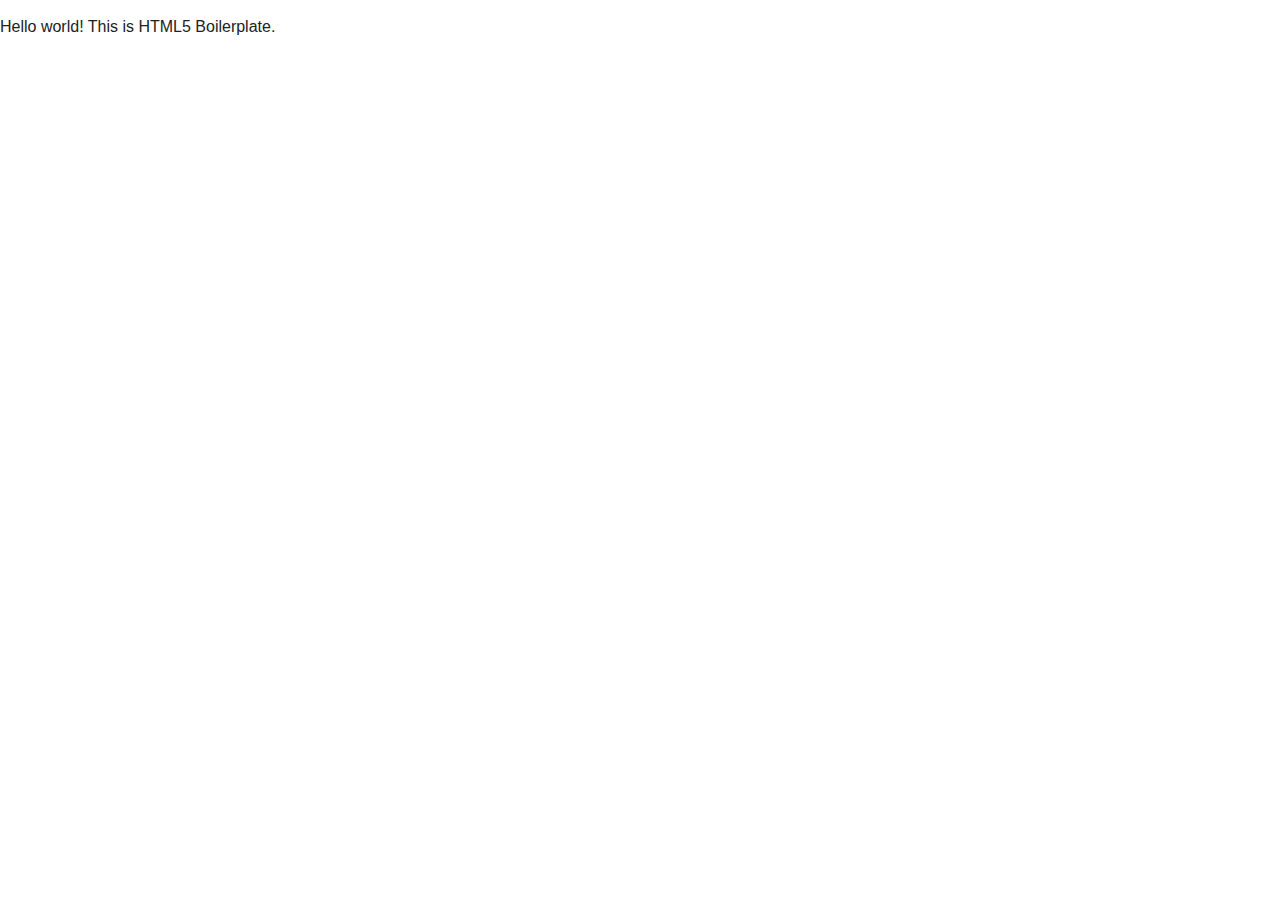
==== index.html @ 040d912d "Added HTML5 boilerplate" ====
<!doctype html>
<html class="no-js" lang="">
    <head>
        <meta charset="utf-8">
        <meta http-equiv="x-ua-compatible" content="ie=edge">
        <title></title>
        <meta name="description" content="">
        <meta name="viewport" content="width=device-width, initial-scale=1">

        <link rel="apple-touch-icon" href="apple-touch-icon.png">
        <!-- Place favicon.ico in the root directory -->

        <link rel="stylesheet" href="css/normalize.css">
        <link rel="stylesheet" href="css/main.css">
        <script src="js/vendor/modernizr-2.8.3.min.js"></script>
    </head>
    <body>
        <!--[if lt IE 8]>
            <p class="browserupgrade">You are using an <strong>outdated</strong> browser. Please <a href="http://browsehappy.com/">upgrade your browser</a> to improve your experience.</p>
        <![endif]-->

        <!-- Add your site or application content here -->
        <p>Hello world! This is HTML5 Boilerplate.</p>

        <script src="//ajax.googleapis.com/ajax/libs/jquery/1.11.2/jquery.min.js"></script>
        <script>window.jQuery || document.write('<script src="js/vendor/jquery-1.11.2.min.js"><\/script>')</script>
        <script src="js/plugins.js"></script>
        <script src="js/main.js"></script>

        <!-- Google Analytics: change UA-XXXXX-X to be your site's ID. -->
        <script>
            (function(b,o,i,l,e,r){b.GoogleAnalyticsObject=l;b[l]||(b[l]=
            function(){(b[l].q=b[l].q||[]).push(arguments)});b[l].l=+new Date;
            e=o.createElement(i);r=o.getElementsByTagName(i)[0];
            e.src='https://www.google-analytics.com/analytics.js';
            r.parentNode.insertBefore(e,r)}(window,document,'script','ga'));
            ga('create','UA-XXXXX-X','auto');ga('send','pageview');
        </script>
    </body>
</html>
---- css/main.css ----
/*! HTML5 Boilerplate v5.1.0 | MIT License | https://html5boilerplate.com/ */

/*
 * What follows is the result of much research on cross-browser styling.
 * Credit left inline and big thanks to Nicolas Gallagher, Jonathan Neal,
 * Kroc Camen, and the H5BP dev community and team.
 */

/* ==========================================================================
   Base styles: opinionated defaults
   ========================================================================== */

html {
    color: #222;
    font-size: 1em;
    line-height: 1.4;
}

/*
 * Remove text-shadow in selection highlight:
 * https://twitter.com/miketaylr/status/12228805301
 *
 * These selection rule sets have to be separate.
 * Customize the background color to match your design.
 */

::-moz-selection {
    background: #b3d4fc;
    text-shadow: none;
}

::selection {
    background: #b3d4fc;
    text-shadow: none;
}

/*
 * A better looking default horizontal rule
 */

hr {
    display: block;
    height: 1px;
    border: 0;
    border-top: 1px solid #ccc;
    margin: 1em 0;
    padding: 0;
}

/*
 * Remove the gap between audio, canvas, iframes,
 * images, videos and the bottom of their containers:
 * https://github.com/h5bp/html5-boilerplate/issues/440
 */

audio,
canvas,
iframe,
img,
svg,
video {
    vertical-align: middle;
}

/*
 * Remove default fieldset styles.
 */

fieldset {
    border: 0;
    margin: 0;
    padding: 0;
}

/*
 * Allow only vertical resizing of textareas.
 */

textarea {
    resize: vertical;
}

/* ==========================================================================
   Browser Upgrade Prompt
   ========================================================================== */

.browserupgrade {
    margin: 0.2em 0;
    background: #ccc;
    color: #000;
    padding: 0.2em 0;
}

/* ==========================================================================
   Author's custom styles
   ========================================================================== */

















/* ==========================================================================
   Helper classes
   ========================================================================== */

/*
 * Hide visually and from screen readers:
 */

.hidden {
    display: none !important;
}

/*
 * Hide only visually, but have it available for screen readers:
 * http://snook.ca/archives/html_and_css/hiding-content-for-accessibility
 */

.visuallyhidden {
    border: 0;
    clip: rect(0 0 0 0);
    height: 1px;
    margin: -1px;
    overflow: hidden;
    padding: 0;
    position: absolute;
    width: 1px;
}

/*
 * Extends the .visuallyhidden class to allow the element
 * to be focusable when navigated to via the keyboard:
 * https://www.drupal.org/node/897638
 */

.visuallyhidden.focusable:active,
.visuallyhidden.focusable:focus {
    clip: auto;
    height: auto;
    margin: 0;
    overflow: visible;
    position: static;
    width: auto;
}

/*
 * Hide visually and from screen readers, but maintain layout
 */

.invisible {
    visibility: hidden;
}

/*
 * Clearfix: contain floats
 *
 * For modern browsers
 * 1. The space content is one way to avoid an Opera bug when the
 *    `contenteditable` attribute is included anywhere else in the document.
 *    Otherwise it causes space to appear at the top and bottom of elements
 *    that receive the `clearfix` class.
 * 2. The use of `table` rather than `block` is only necessary if using
 *    `:before` to contain the top-margins of child elements.
 */

.clearfix:before,
.clearfix:after {
    content: " "; /* 1 */
    display: table; /* 2 */
}

.clearfix:after {
    clear: both;
}

/* ==========================================================================
   EXAMPLE Media Queries for Responsive Design.
   These examples override the primary ('mobile first') styles.
   Modify as content requires.
   ========================================================================== */

@media only screen and (min-width: 35em) {
    /* Style adjustments for viewports that meet the condition */
}

@media print,
       (-webkit-min-device-pixel-ratio: 1.25),
       (min-resolution: 120dpi) {
    /* Style adjustments for high resolution devices */
}

/* ==========================================================================
   Print styles.
   Inlined to avoid the additional HTTP request:
   http://www.phpied.com/delay-loading-your-print-css/
   ========================================================================== */

@media print {
    *,
    *:before,
    *:after {
        background: transparent !important;
        color: #000 !important; /* Black prints faster:
                                   http://www.sanbeiji.com/archives/953 */
        box-shadow: none !important;
        text-shadow: none !important;
    }

    a,
    a:visited {
        text-decoration: underline;
    }

    a[href]:after {
        content: " (" attr(href) ")";
    }

    abbr[title]:after {
        content: " (" attr(title) ")";
    }

    /*
     * Don't show links that are fragment identifiers,
     * or use the `javascript:` pseudo protocol
     */

    a[href^="#"]:after,
    a[href^="javascript:"]:after {
        content: "";
    }

    pre,
    blockquote {
        border: 1px solid #999;
        page-break-inside: avoid;
    }

    /*
     * Printing Tables:
     * http://css-discuss.incutio.com/wiki/Printing_Tables
     */

    thead {
        display: table-header-group;
    }

    tr,
    img {
        page-break-inside: avoid;
    }

    img {
        max-width: 100% !important;
    }

    p,
    h2,
    h3 {
        orphans: 3;
        widows: 3;
    }

    h2,
    h3 {
        page-break-after: avoid;
    }
}
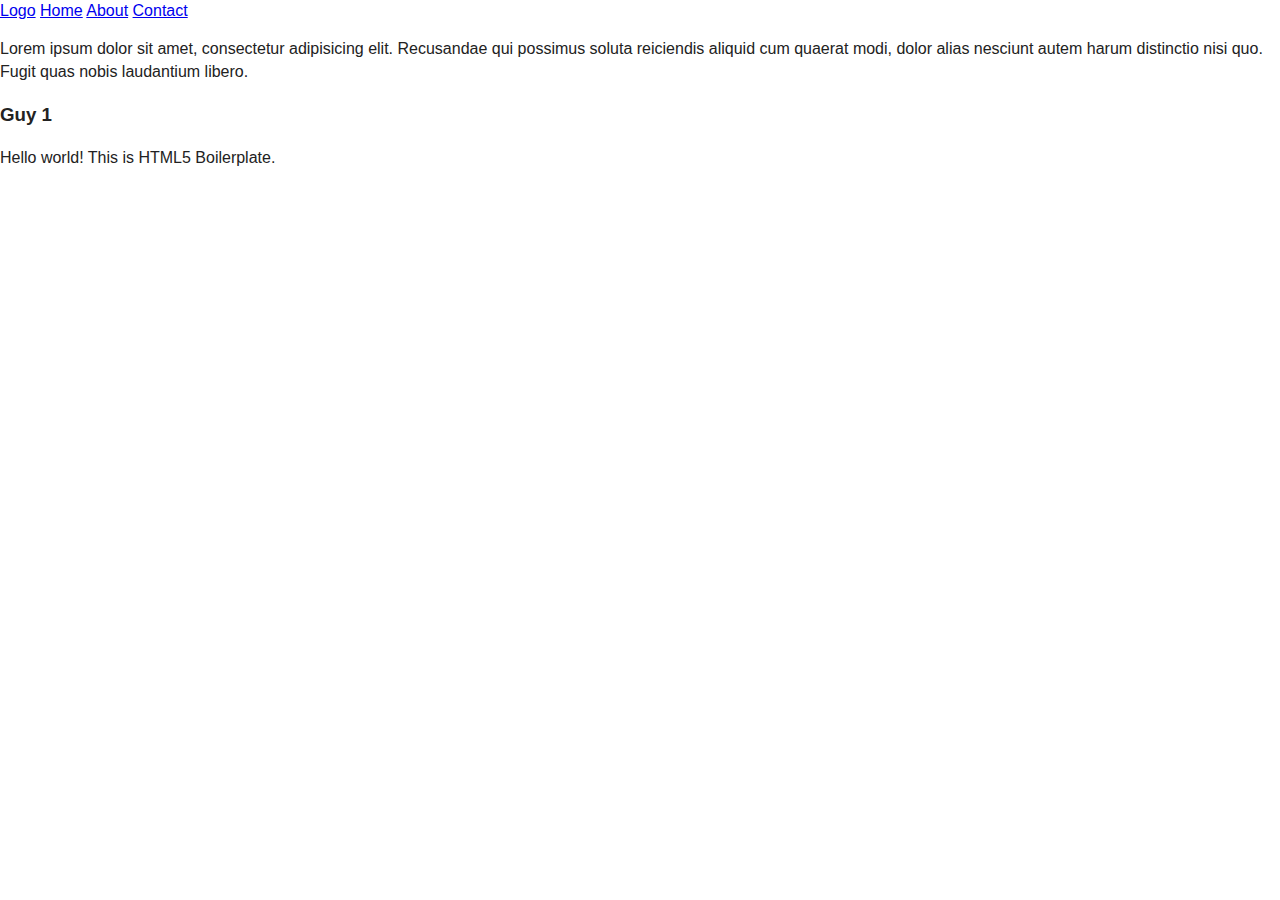
==== commit f42043c3: "updated files" ====
--- a/index.html
+++ b/index.html
@@ -1,40 +1,55 @@
 <!doctype html>
 <html class="no-js" lang="">
-    <head>
-        <meta charset="utf-8">
-        <meta http-equiv="x-ua-compatible" content="ie=edge">
-        <title></title>
-        <meta name="description" content="">
-        <meta name="viewport" content="width=device-width, initial-scale=1">
+  <head>
+    <meta charset="utf-8">
+    <meta http-equiv="x-ua-compatible" content="ie=edge">
+    <title>Rene Ahillon - The Radical Voice | Sydney Voice Over</title>
+    <meta name="description" content="">
+    <meta name="viewport" content="width=device-width, initial-scale=1">
 
-        <link rel="apple-touch-icon" href="apple-touch-icon.png">
-        <!-- Place favicon.ico in the root directory -->
+    <link rel="apple-touch-icon" href="apple-touch-icon.png">
+    <!-- Place favicon.ico in the root directory -->
 
-        <link rel="stylesheet" href="css/normalize.css">
-        <link rel="stylesheet" href="css/main.css">
-        <script src="js/vendor/modernizr-2.8.3.min.js"></script>
-    </head>
-    <body>
-        <!--[if lt IE 8]>
-            <p class="browserupgrade">You are using an <strong>outdated</strong> browser. Please <a href="http://browsehappy.com/">upgrade your browser</a> to improve your experience.</p>
-        <![endif]-->
+    <link rel="stylesheet" href="css/normalize.css">
+    <link rel="stylesheet" href="css/main.css">
+    <!-- <link href='http://fonts.googleapis.com/css?family=Open+Sans:300|Oswald' rel='stylesheet' type='text/css'> -->
+    <link rel="stylesheet" href="css/style.css">
+    <script src="js/vendor/modernizr-2.8.3.min.js"></script>
+  </head>
+  <body>
+    <!--[if lt IE 8]>
+        <p class="browserupgrade">You are using an <strong>outdated</strong> browser. Please <a href="http://browsehappy.com/">upgrade your browser</a> to improve your experience.</p>
+    <![endif]-->
 
-        <!-- Add your site or application content here -->
-        <p>Hello world! This is HTML5 Boilerplate.</p>
+    <header>
+      <div class="main-container">
+        <nav>
+          <a href="/">Logo</a>
+          <a href="/">Home</a>
+          <a href="#">About</a>
+          <a href="#">Contact</a>
+        </nav>
+      </div>
+    </header>
+    <div class="main-container">
+      <p>Lorem ipsum dolor sit amet, consectetur adipisicing elit. Recusandae qui possimus soluta reiciendis aliquid cum quaerat modi, dolor alias nesciunt autem harum distinctio nisi quo. Fugit quas nobis laudantium libero.</p>
+      <h3>Guy 1</h3>
+    </div>
+    <p>Hello world! This is HTML5 Boilerplate.</p>
 
-        <script src="//ajax.googleapis.com/ajax/libs/jquery/1.11.2/jquery.min.js"></script>
-        <script>window.jQuery || document.write('<script src="js/vendor/jquery-1.11.2.min.js"><\/script>')</script>
-        <script src="js/plugins.js"></script>
-        <script src="js/main.js"></script>
+    <script src="//ajax.googleapis.com/ajax/libs/jquery/1.11.2/jquery.min.js"></script>
+    <script>window.jQuery || document.write('<script src="js/vendor/jquery-1.11.2.min.js"><\/script>')</script>
+    <script src="js/plugins.js"></script>
+    <script src="js/main.js"></script>
 
-        <!-- Google Analytics: change UA-XXXXX-X to be your site's ID. -->
-        <script>
-            (function(b,o,i,l,e,r){b.GoogleAnalyticsObject=l;b[l]||(b[l]=
-            function(){(b[l].q=b[l].q||[]).push(arguments)});b[l].l=+new Date;
-            e=o.createElement(i);r=o.getElementsByTagName(i)[0];
-            e.src='https://www.google-analytics.com/analytics.js';
-            r.parentNode.insertBefore(e,r)}(window,document,'script','ga'));
-            ga('create','UA-XXXXX-X','auto');ga('send','pageview');
-        </script>
-    </body>
+    <!-- Google Analytics: change UA-XXXXX-X to be your site's ID. -->
+    <script>
+        (function(b,o,i,l,e,r){b.GoogleAnalyticsObject=l;b[l]||(b[l]=
+        function(){(b[l].q=b[l].q||[]).push(arguments)});b[l].l=+new Date;
+        e=o.createElement(i);r=o.getElementsByTagName(i)[0];
+        e.src='https://www.google-analytics.com/analytics.js';
+        r.parentNode.insertBefore(e,r)}(window,document,'script','ga'));
+        ga('create','UA-XXXXX-X','auto');ga('send','pageview');
+    </script>
+  </body>
 </html>
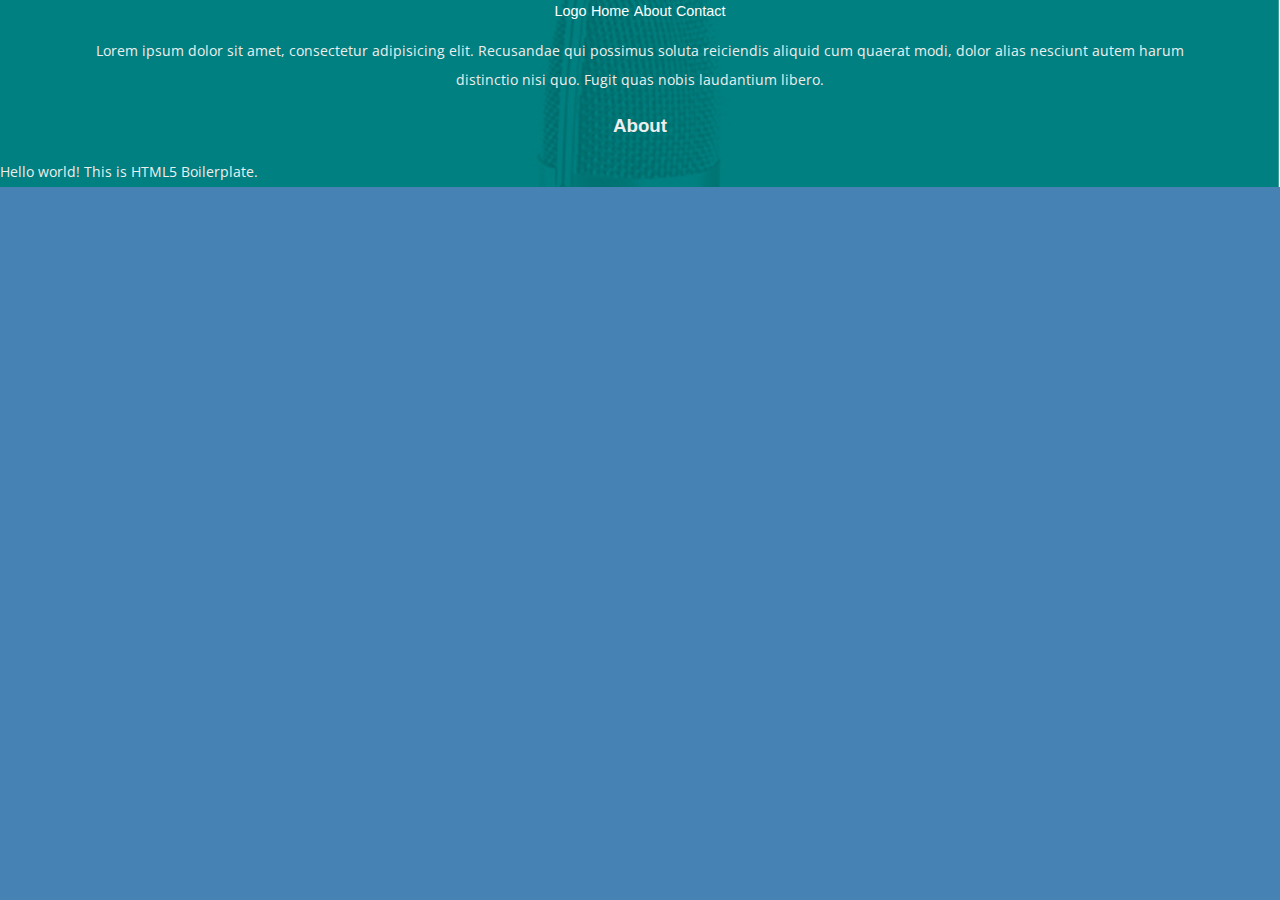
==== commit 0c796ab6: "Added about page and images" ====
--- a/index.html
+++ b/index.html
@@ -12,7 +12,7 @@
 
     <link rel="stylesheet" href="css/normalize.css">
     <link rel="stylesheet" href="css/main.css">
-    <!-- <link href='http://fonts.googleapis.com/css?family=Open+Sans:300|Oswald' rel='stylesheet' type='text/css'> -->
+    <link href='http://fonts.googleapis.com/css?family=Open+Sans:300|Oswald' rel='stylesheet' type='text/css'>
     <link rel="stylesheet" href="css/style.css">
     <script src="js/vendor/modernizr-2.8.3.min.js"></script>
   </head>
@@ -26,14 +26,14 @@
         <nav>
           <a href="/">Logo</a>
           <a href="/">Home</a>
-          <a href="#">About</a>
+          <a href="about">About</a>
           <a href="#">Contact</a>
         </nav>
       </div>
     </header>
     <div class="main-container">
       <p>Lorem ipsum dolor sit amet, consectetur adipisicing elit. Recusandae qui possimus soluta reiciendis aliquid cum quaerat modi, dolor alias nesciunt autem harum distinctio nisi quo. Fugit quas nobis laudantium libero.</p>
-      <h3>Guy 1</h3>
+      <h3>About</h3>
     </div>
     <p>Hello world! This is HTML5 Boilerplate.</p>
 
--- a/css/style.css
+++ b/css/style.css
@@ -0,0 +1,53 @@
+html {
+  background: steelblue;
+  color: #eee;
+  height: 100%; }
+
+body {
+  background-image: url(../img/background.jpg);
+  background-repeat: no-repeat;
+  background-size: cover;
+  background-position: center; }
+
+h1 {
+  font-family: "Oswald";
+  font-weight: 400; }
+
+nav a {
+  text-decoration: none;
+  color: #fff;
+  font-size: 0.9em; }
+
+.menu-list a {
+  display: inline-block;
+  margin: 0 10px;
+  padding: 5px; }
+
+.main-logo {
+  padding: 20px; }
+
+.main-container {
+  width: 90%;
+  margin: 0 auto;
+  text-align: center; }
+
+p {
+  font-family: "Open Sans";
+  line-height: 2;
+  font-size: 0.9em; }
+
+audio {
+  display: block;
+  width: 100%;
+  position: fixed;
+  bottom: 0;
+  left: 0; }
+
+audio::-webkit-media-controls-enclosure {
+  max-width: 100%; }
+
+.about {
+  padding: 1em 0; }
+
+footer {
+  padding-bottom: 30px; }
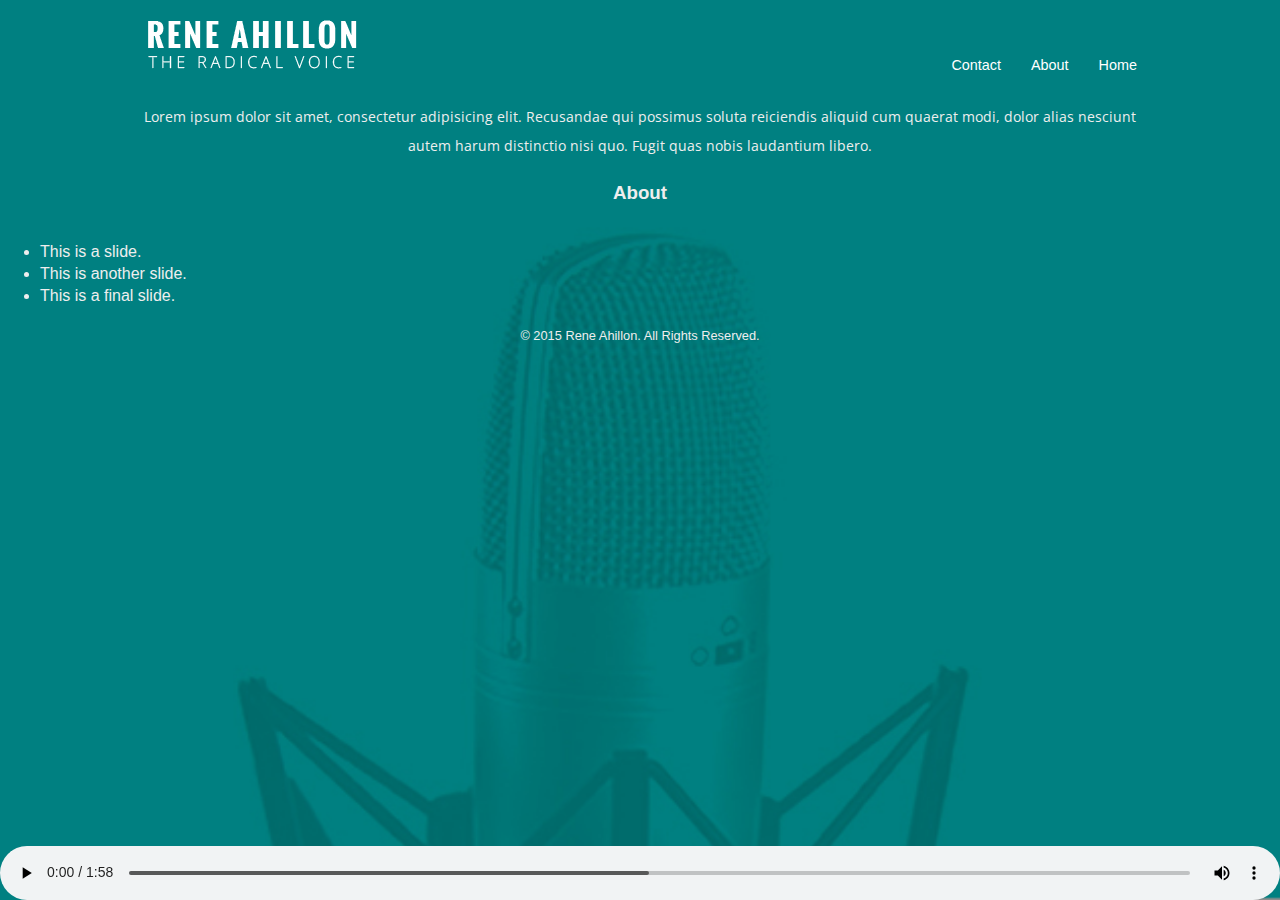
==== commit cb5f66ca: "Added markup" ====
--- a/index.html
+++ b/index.html
@@ -24,24 +24,53 @@
     <header>
       <div class="main-container">
         <nav>
-          <a href="/">Logo</a>
-          <a href="/">Home</a>
-          <a href="about">About</a>
-          <a href="#">Contact</a>
+          <div class="main-logo">
+            <a href="/"><img src="../img/logo.png" alt="Radical Voice logo"></a>
+          </div>
+          <div class="menu-list">
+            <a href="/">Home</a>
+            <a href="#">About</a>
+            <a href="#">Contact</a>
+          </div>
         </nav>
       </div>
+
     </header>
     <div class="main-container">
       <p>Lorem ipsum dolor sit amet, consectetur adipisicing elit. Recusandae qui possimus soluta reiciendis aliquid cum quaerat modi, dolor alias nesciunt autem harum distinctio nisi quo. Fugit quas nobis laudantium libero.</p>
       <h3>About</h3>
     </div>
-    <p>Hello world! This is HTML5 Boilerplate.</p>
 
+
+    <div class="banner">
+      <ul>
+          <li>This is a slide.</li>
+          <li>This is another slide.</li>
+          <li>This is a final slide.</li>
+      </ul>
+    </div>
+
+    <footer>
+      <div class="main-container">
+        <small>&copy; 2015 Rene Ahillon. All Rights Reserved.</small>
+      </div>
+    </footer>
+
+    <audio controls>
+      <source src="audio/ahillon-showreel.mp3" type="audio/mpeg" preload="none">
+      Your browser does not support the audio element.
+    </audio>
+
+    <script src="http://unslider.com/unslider.min.js"></script>
     <script src="//ajax.googleapis.com/ajax/libs/jquery/1.11.2/jquery.min.js"></script>
     <script>window.jQuery || document.write('<script src="js/vendor/jquery-1.11.2.min.js"><\/script>')</script>
     <script src="js/plugins.js"></script>
     <script src="js/main.js"></script>
-
+    <script>
+      $(document).ready(function() {
+        $('.banner').unslider();
+    });
+    </script>
     <!-- Google Analytics: change UA-XXXXX-X to be your site's ID. -->
     <script>
         (function(b,o,i,l,e,r){b.GoogleAnalyticsObject=l;b[l]||(b[l]=
--- a/css/style.css
+++ b/css/style.css
@@ -1,5 +1,5 @@
 html {
-  background: steelblue;
+  background: #008080;
   color: #eee;
   height: 100%; }
 
@@ -7,7 +7,10 @@
   background-image: url(../img/background.jpg);
   background-repeat: no-repeat;
   background-size: cover;
-  background-position: center; }
+  background-position: center;
+  height: 100%;
+  display: flex;
+  flex-direction: column; }
 
 h1 {
   font-family: "Oswald";
@@ -22,14 +25,29 @@
   display: inline-block;
   margin: 0 10px;
   padding: 5px; }
+  @media screen and (min-width: 700px) {
+    .menu-list a {
+      float: right;
+      margin-top: 50px;
+      vertical-align: bottom; } }
 
 .main-logo {
   padding: 20px; }
+  @media screen and (min-width: 700px) {
+    .main-logo {
+      float: left;
+      padding: 20px; } }
+
+nav {
+  height: 70px; }
 
 .main-container {
   width: 90%;
   margin: 0 auto;
   text-align: center; }
+  @media screen and (min-width: 700px) {
+    .main-container {
+      width: 80%; } }
 
 p {
   font-family: "Open Sans";
@@ -50,4 +68,8 @@
   padding: 1em 0; }
 
 footer {
-  padding-bottom: 30px; }
+  margin-bottom: 30px; }
+
+@screen and media (min-width: 720px) {
+  .main-container {
+    width: 50%; } }
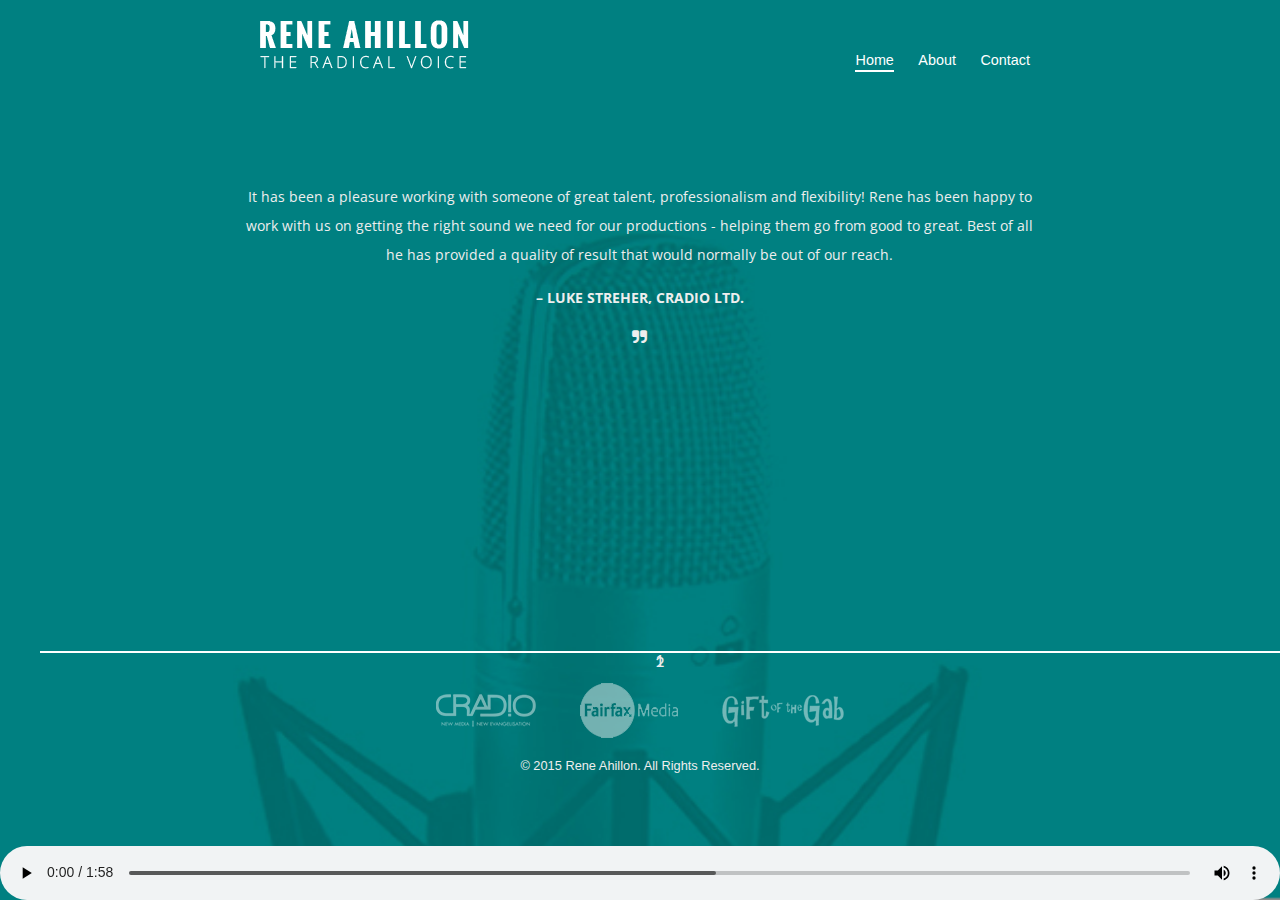
==== commit fbc42eac: "made changes" ====
--- a/index.html
+++ b/index.html
@@ -12,7 +12,8 @@
 
     <link rel="stylesheet" href="css/normalize.css">
     <link rel="stylesheet" href="css/main.css">
-    <link href='http://fonts.googleapis.com/css?family=Open+Sans:300|Oswald' rel='stylesheet' type='text/css'>
+    <link href='http://fonts.googleapis.com/css?family=Open+Sans:700,300|Oswald' rel='stylesheet' type='text/css'>
+    <link rel="stylesheet" href="http://maxcdn.bootstrapcdn.com/font-awesome/4.3.0/css/font-awesome.min.css">
     <link rel="stylesheet" href="css/style.css">
     <script src="js/vendor/modernizr-2.8.3.min.js"></script>
   </head>
@@ -28,26 +29,54 @@
             <a href="/"><img src="../img/logo.png" alt="Radical Voice logo"></a>
           </div>
           <div class="menu-list">
-            <a href="/">Home</a>
-            <a href="#">About</a>
+            <a href="/" class="active">Home</a>
+            <a href="about" >About</a>
             <a href="#">Contact</a>
           </div>
         </nav>
       </div>
 
     </header>
-    <div class="main-container">
+    <!-- <div class="main-container testimonials">
       <p>Lorem ipsum dolor sit amet, consectetur adipisicing elit. Recusandae qui possimus soluta reiciendis aliquid cum quaerat modi, dolor alias nesciunt autem harum distinctio nisi quo. Fugit quas nobis laudantium libero.</p>
-      <h3>About</h3>
-    </div>
-
+      <h1>About</h1>
+    </div> -->
 
     <div class="banner">
       <ul>
-          <li>This is a slide.</li>
-          <li>This is another slide.</li>
-          <li>This is a final slide.</li>
+          <li>
+            <div class="main-container">
+              <p>It has been a pleasure working with someone of great talent, professionalism and flexibility! Rene has been happy to work with us on getting the right sound we need for our productions - helping them go from good to great. Best of all he has provided a quality of result that would normally be out of our reach.</p>
+            </div>
+            <p class="client">&ndash; Luke Streher, CRADIO LTD.</p>
+            <i class="fa fa-quote-right"></i>
+          </li>
+
+
+          <li>
+            <div class="main-container">
+              <p>Rene took great direction in our project, fast turn-around and consistent delivery in service.</p>
+            </div>
+            <p class="client">&ndash; Mark Lau, Fairfax Media.</p>
+            <i class="fa fa-quote-right"></i>
+          </li>
+
+          <li>
+            <div class="main-container">
+              <p>As a stand-up comedian I am often looking for voice talent to prepare certain sketches and skits. My sound engineer came across Rene when we were collaborating to pre-record a skit for my show and we needed a very specific accent and style for the script. It would be an understatement to say that Rene nailed it! He dug right into the role for the script, and I have ended up with an amazing sketch which is the absolute highlight of my current show. Since meeting Rene, I've also heard him do a range of other styles and accents, and cannot recommend him highly enough either as a master of accents, or as an easy-to-listen-to Australian voiceover. Such a pleasure to work with!</p>
+            </div>
+            <p class="client">&ndash; Hannah Boland, Gift of the Gab.</p>
+            <i class="fa fa-quote-right"></i>
+          </li>
+
       </ul>
+    </div>
+    <div class="main-container">
+      <div class="client-logos">
+        <img src="img/cradio.png" alt="Cradio Logo">
+        <img src="img/fairfax.png" alt="Fairfax Logo">
+        <img src="img/gotg.png" alt="Gift of the Gab Logo">
+      </div>
     </div>
 
     <footer>
@@ -61,15 +90,27 @@
       Your browser does not support the audio element.
     </audio>
 
-    <script src="http://unslider.com/unslider.min.js"></script>
+
+
+
+    <!-- <script src="http://unslider.com/unslider.min.js"></script> -->
     <script src="//ajax.googleapis.com/ajax/libs/jquery/1.11.2/jquery.min.js"></script>
     <script>window.jQuery || document.write('<script src="js/vendor/jquery-1.11.2.min.js"><\/script>')</script>
     <script src="js/plugins.js"></script>
     <script src="js/main.js"></script>
+    <script src="js/unslider.min.js"></script>
     <script>
-      $(document).ready(function() {
-        $('.banner').unslider();
-    });
+      $(document).ready(function(){
+       $('.banner').unslider({
+          speed: 500,               //  The speed to animate each slide (in milliseconds)
+          delay: 10000,              //  The delay between slide animations (in milliseconds)
+          complete: function() {},  //  A function that gets called after every slide animation
+          keys: true,               //  Enable keyboard (left, right) arrow shortcuts
+          dots: true,               //  Display dot navigation
+          fluid: true              //  Support responsive design. May break non-responsive designs
+
+        });
+      });
     </script>
     <!-- Google Analytics: change UA-XXXXX-X to be your site's ID. -->
     <script>
--- a/css/style.css
+++ b/css/style.css
@@ -19,17 +19,23 @@
 nav a {
   text-decoration: none;
   color: #fff;
-  font-size: 0.9em; }
+  font-size: 0.9em;
+  border-bottom: 2px solid transparent; }
+
+nav a:hover {
+  border-bottom: 2px solid #fff; }
 
 .menu-list a {
   display: inline-block;
-  margin: 0 10px;
-  padding: 5px; }
+  margin: 0 10px; }
   @media screen and (min-width: 700px) {
     .menu-list a {
-      float: right;
       margin-top: 50px;
       vertical-align: bottom; } }
+
+@media screen and (min-width: 700px) {
+  .menu-list {
+    float: right; } }
 
 .main-logo {
   padding: 20px; }
@@ -41,6 +47,9 @@
 nav {
   height: 70px; }
 
+.active {
+  border-bottom: 2px solid #fff; }
+
 .main-container {
   width: 90%;
   margin: 0 auto;
@@ -48,11 +57,17 @@
   @media screen and (min-width: 700px) {
     .main-container {
       width: 80%; } }
+  @media screen and (min-width: 960px) {
+    .main-container {
+      max-width: 800px; } }
 
 p {
   font-family: "Open Sans";
   line-height: 2;
-  font-size: 0.9em; }
+  font-size: 0.8em; }
+  @media screen and (min-width: 700px) {
+    p {
+      font-size: 0.9em; } }
 
 audio {
   display: block;
@@ -64,12 +79,34 @@
 audio::-webkit-media-controls-enclosure {
   max-width: 100%; }
 
-.about {
-  padding: 1em 0; }
+.about, .testimonials {
+  padding: 2em 0; }
 
 footer {
   margin-bottom: 30px; }
 
-@screen and media (min-width: 720px) {
-  .main-container {
-    width: 50%; } }
+.banner {
+  margin-top: 2em;
+  position: relative;
+  overflow: visible;
+  padding: 2em 0 2em; }
+
+.banner li {
+  list-style: none;
+  height: 50vh;
+  text-align: center;
+  text-overflow: hidden;
+  padding-bottom: 2em; }
+
+.banner ul li {
+  float: left; }
+
+.banner ul {
+  padding: 0; }
+
+.client {
+  text-transform: uppercase;
+  font-weight: bold; }
+
+.client-logos img {
+  margin: 1em 20px 1em 20px; }
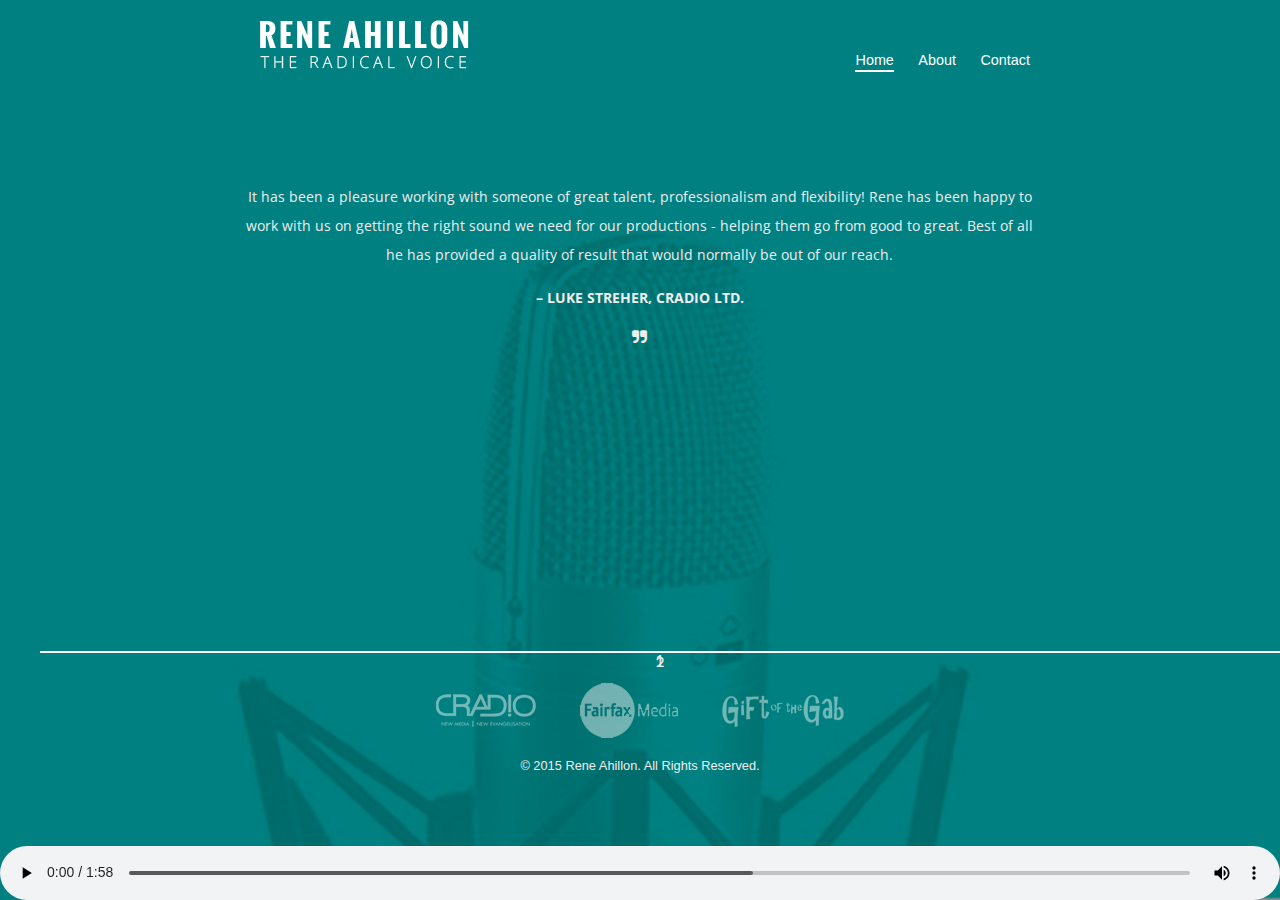
==== commit c2119b34: "Fixed homepage" ====
--- a/index.html
+++ b/index.html
@@ -31,7 +31,7 @@
           <div class="menu-list">
             <a href="/" class="active">Home</a>
             <a href="about" >About</a>
-            <a href="#">Contact</a>
+            <a href="contact">Contact</a>
           </div>
         </nav>
       </div>
